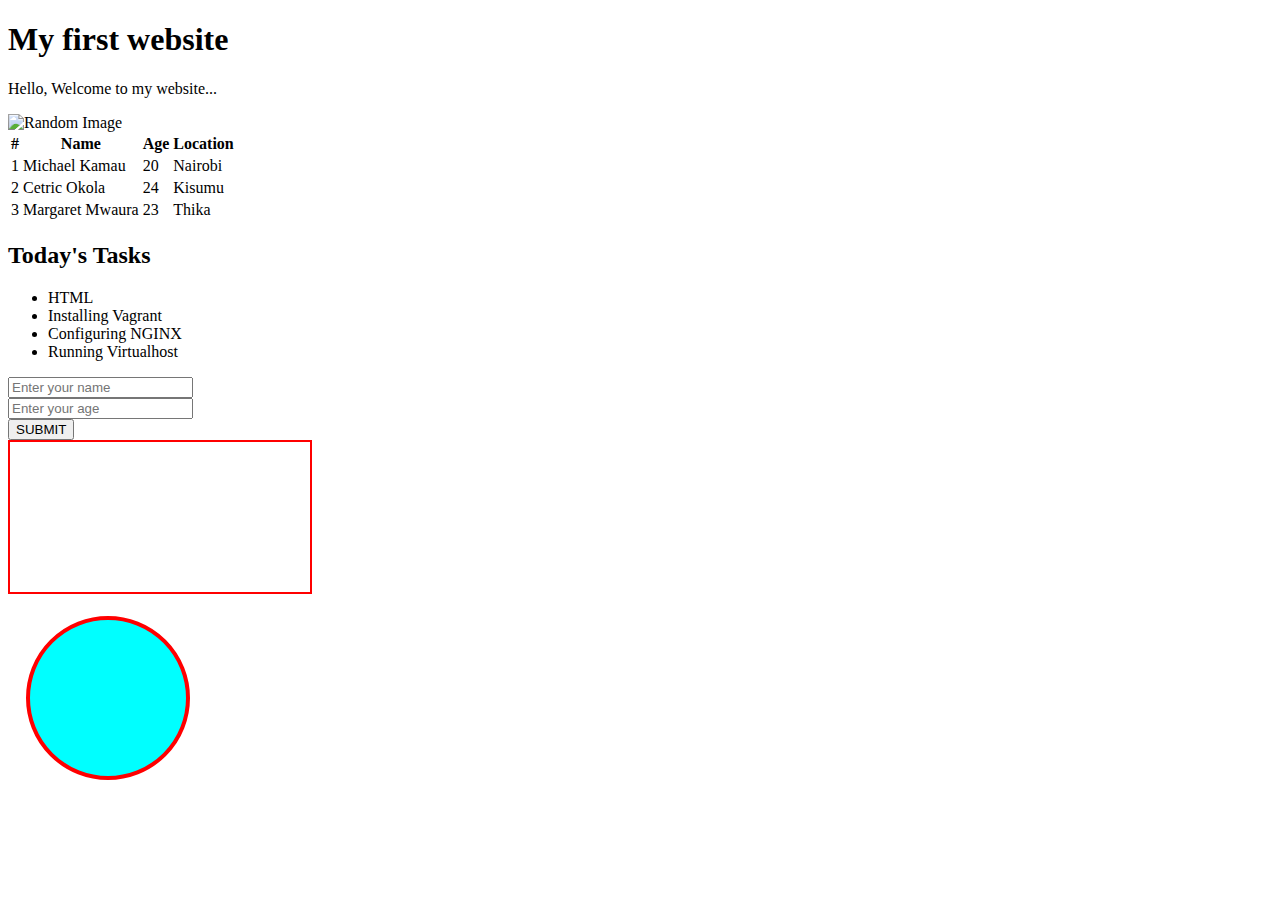
==== data/index.html @ d552eeae "First Commit" ====
<!DOCTYPE html>
<html lang="en">
<head>
    <meta charset="UTF-8">
    <meta name="viewport" content="width=device-width, initial-scale=1.0">
    <meta http-equiv="X-UA-Compatible" content="ie=edge">
    <title>HTML Example</title>
</head>
<body>
    <main>
        <h1>My first website</h1>
        <p class="firstParagraphh">Hello, Welcome to my website...</p>
        <div class="myImage">
            <img src="https://picsum.photos/200/300" alt="Random Image">
        </div>
    </main>
    <section class="container">
        <div class="myTable">
            <table>
                <tr>
                    <th>#</th>
                    <th>Name</th>
                    <th>Age</th>
                    <th>Location</th>
                </tr>
                <tr>
                    <td>1</td>
                    <td>Michael Kamau</td>
                    <td>20</td>
                    <td>Nairobi</td>
                </tr>
                <tr>
                    <td>2</td>
                    <td>Cetric Okola</td>
                    <td>24</td>
                    <td>Kisumu</td>
                </tr>
                <tr>
                    <td>3</td>
                    <td>Margaret Mwaura</td>
                    <td>23</td>
                    <td>Thika</td>
                </tr>
            </table>
        </div>
        <div class="itemList">
            <h2>Today's Tasks</h2>
            <ul>
                <li>HTML</li>
                <li>Installing Vagrant</li>
                <li>Configuring NGINX</li>
                <li>Running Virtualhost</li>
            </ul>
        </div>
        <div class="myForm">
            <form>
                <input type="text" placeholder="Enter your name">
                <br>
                <input type="text" placeholder="Enter your age">
            </form>
            <button type="submit">SUBMIT</button>
        </div>
        <div class="myCanvas">
                <canvas id=”newCanvas” width=”250” height=”150” style="border:2px solid red"></canvas>
        </div>
        <div class="mySVG">
            <svg width="200" height="200">
                <circle cx="100" cy="100" r="80" stroke="red" stroke-width="4" fill="cyan" />
            </svg>    
        </div>
    </section>
    <script language="javascript">
        var data = document.getElementById("newCanvas");
        var newLine = data.getContext("2d");
        newLine.moveTo(0, 0);
        newLine.lineTo(250, 150);
        newLine.stroke();
    </script>
</body>
</html>
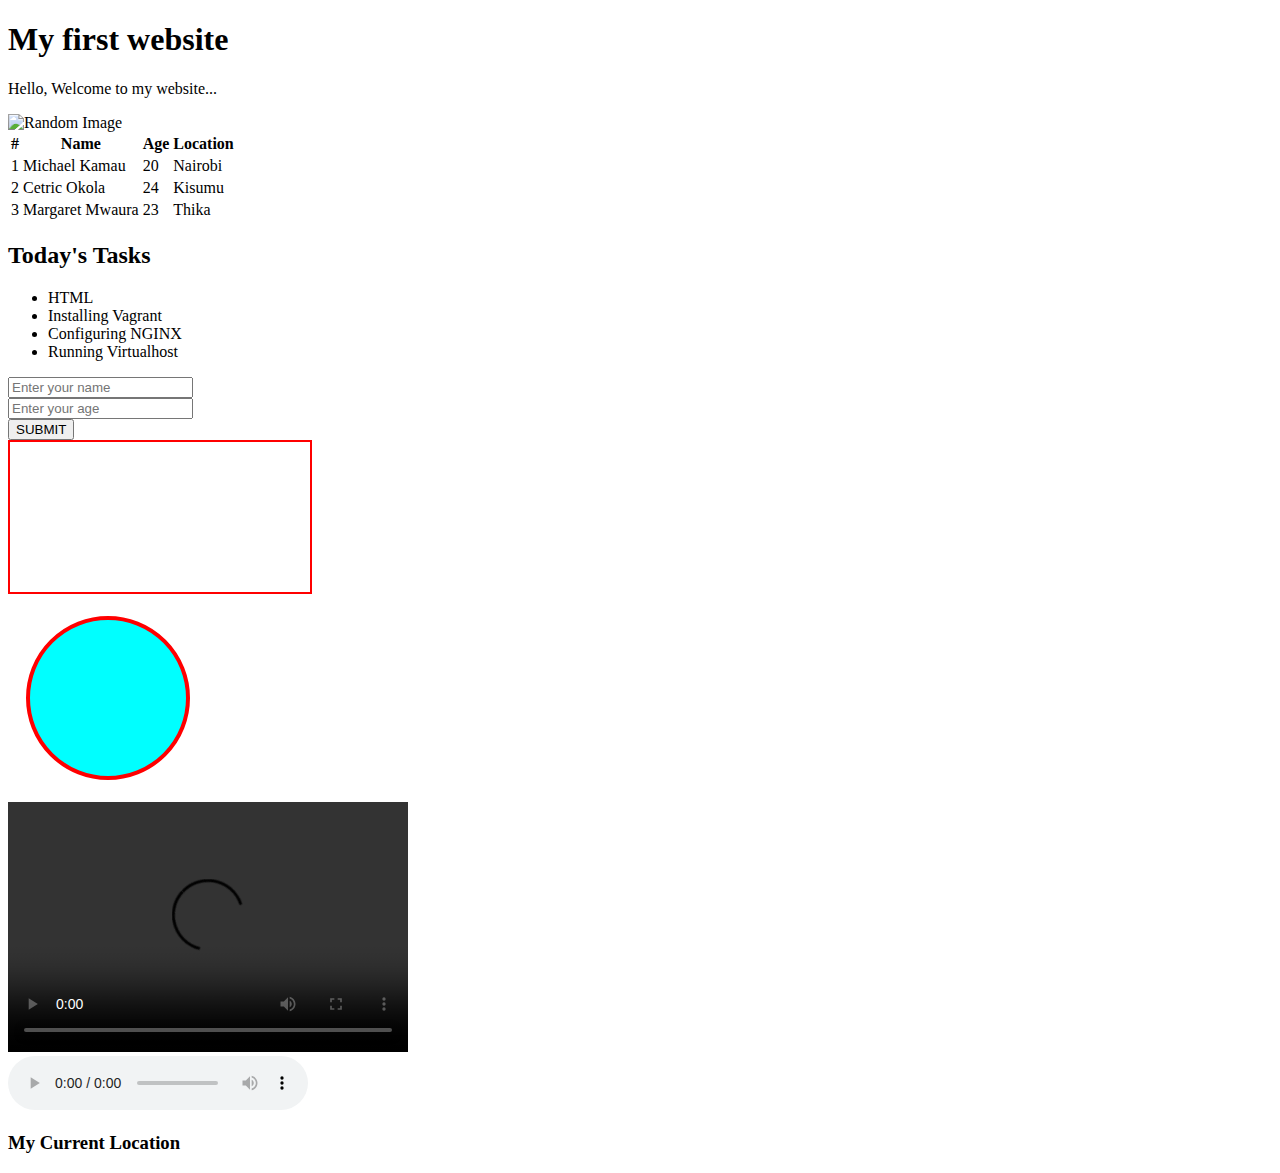
==== commit aef2078b: "First Commit" ====
--- a/data/index.html
+++ b/data/index.html
@@ -68,6 +68,23 @@
                 <circle cx="100" cy="100" r="80" stroke="red" stroke-width="4" fill="cyan" />
             </svg>    
         </div>
+        <div>
+            <video width="400" height="250" controls>
+                <source src="image.mp4" type="video/mp4">
+            </video>
+        </div>
+        <div>
+            <audio controls>
+                <source src="audio.mp3" type="audio/mpeg">
+            </audio>
+        </div>
+        <div>
+            <object data="https://picsum.photos/200/350"></object>
+        </div>
+        <div onload="getCurrentLocation()">
+            <h3>My Current Location</h3>
+            <p id="currentLocation"></p>
+        </div>
     </section>
     <script language="javascript">
         var data = document.getElementById("newCanvas");
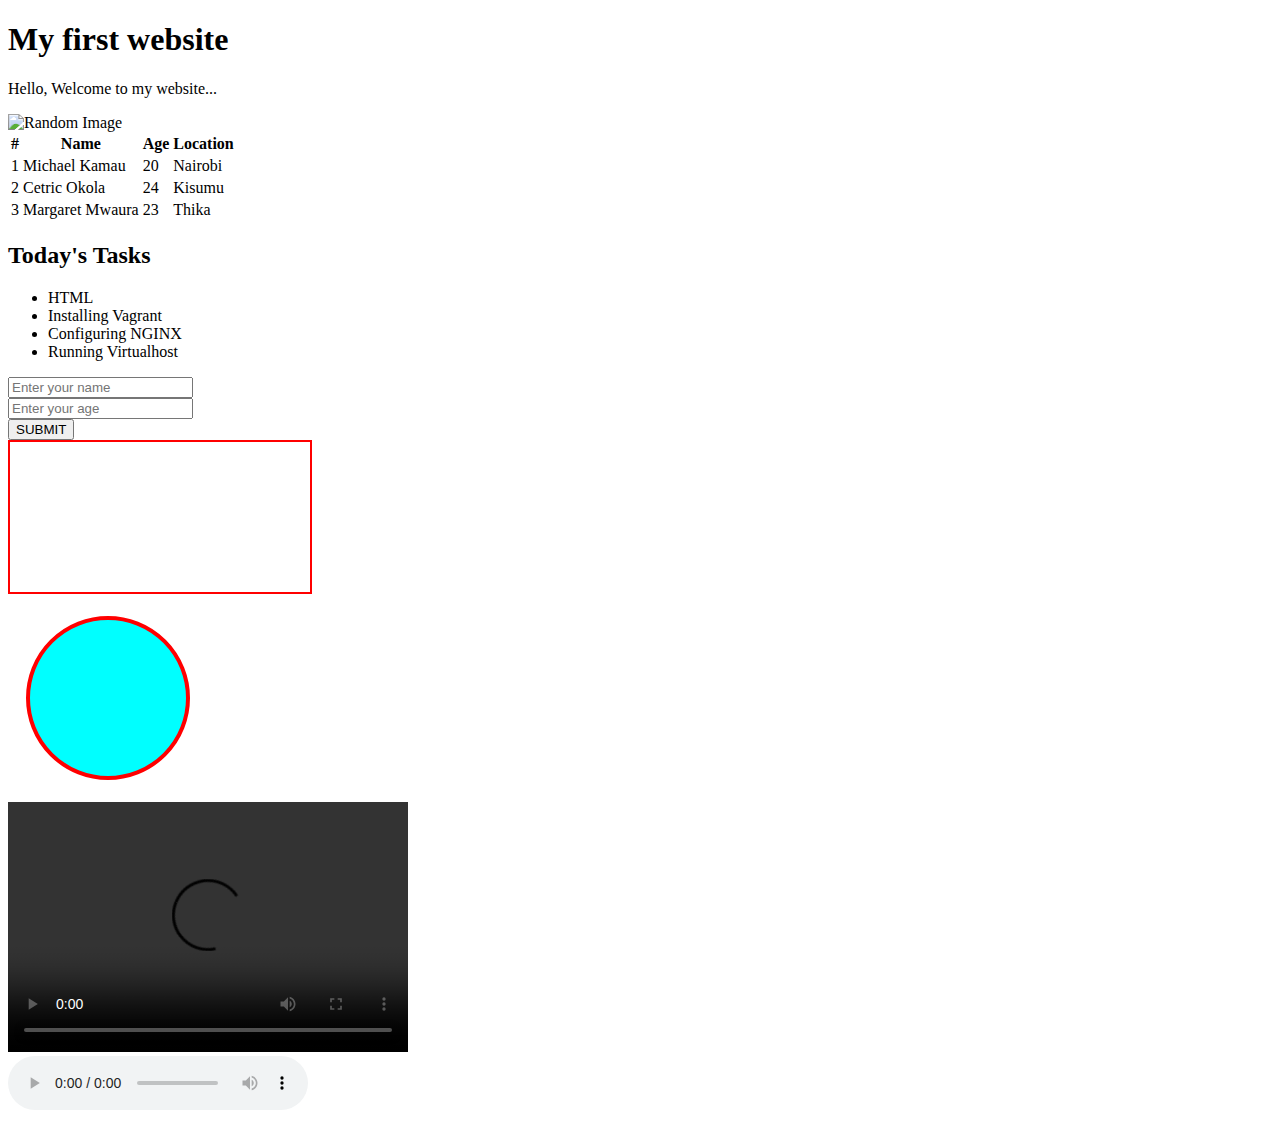
==== commit 546ba4b3: "First Commit" ====
--- a/data/index.html
+++ b/data/index.html
@@ -81,17 +81,8 @@
         <div>
             <object data="https://picsum.photos/200/350"></object>
         </div>
-        <div onload="getCurrentLocation()">
-            <h3>My Current Location</h3>
-            <p id="currentLocation"></p>
-        </div>
+        
     </section>
-    <script language="javascript">
-        var data = document.getElementById("newCanvas");
-        var newLine = data.getContext("2d");
-        newLine.moveTo(0, 0);
-        newLine.lineTo(250, 150);
-        newLine.stroke();
-    </script>
+   
 </body>
 </html>
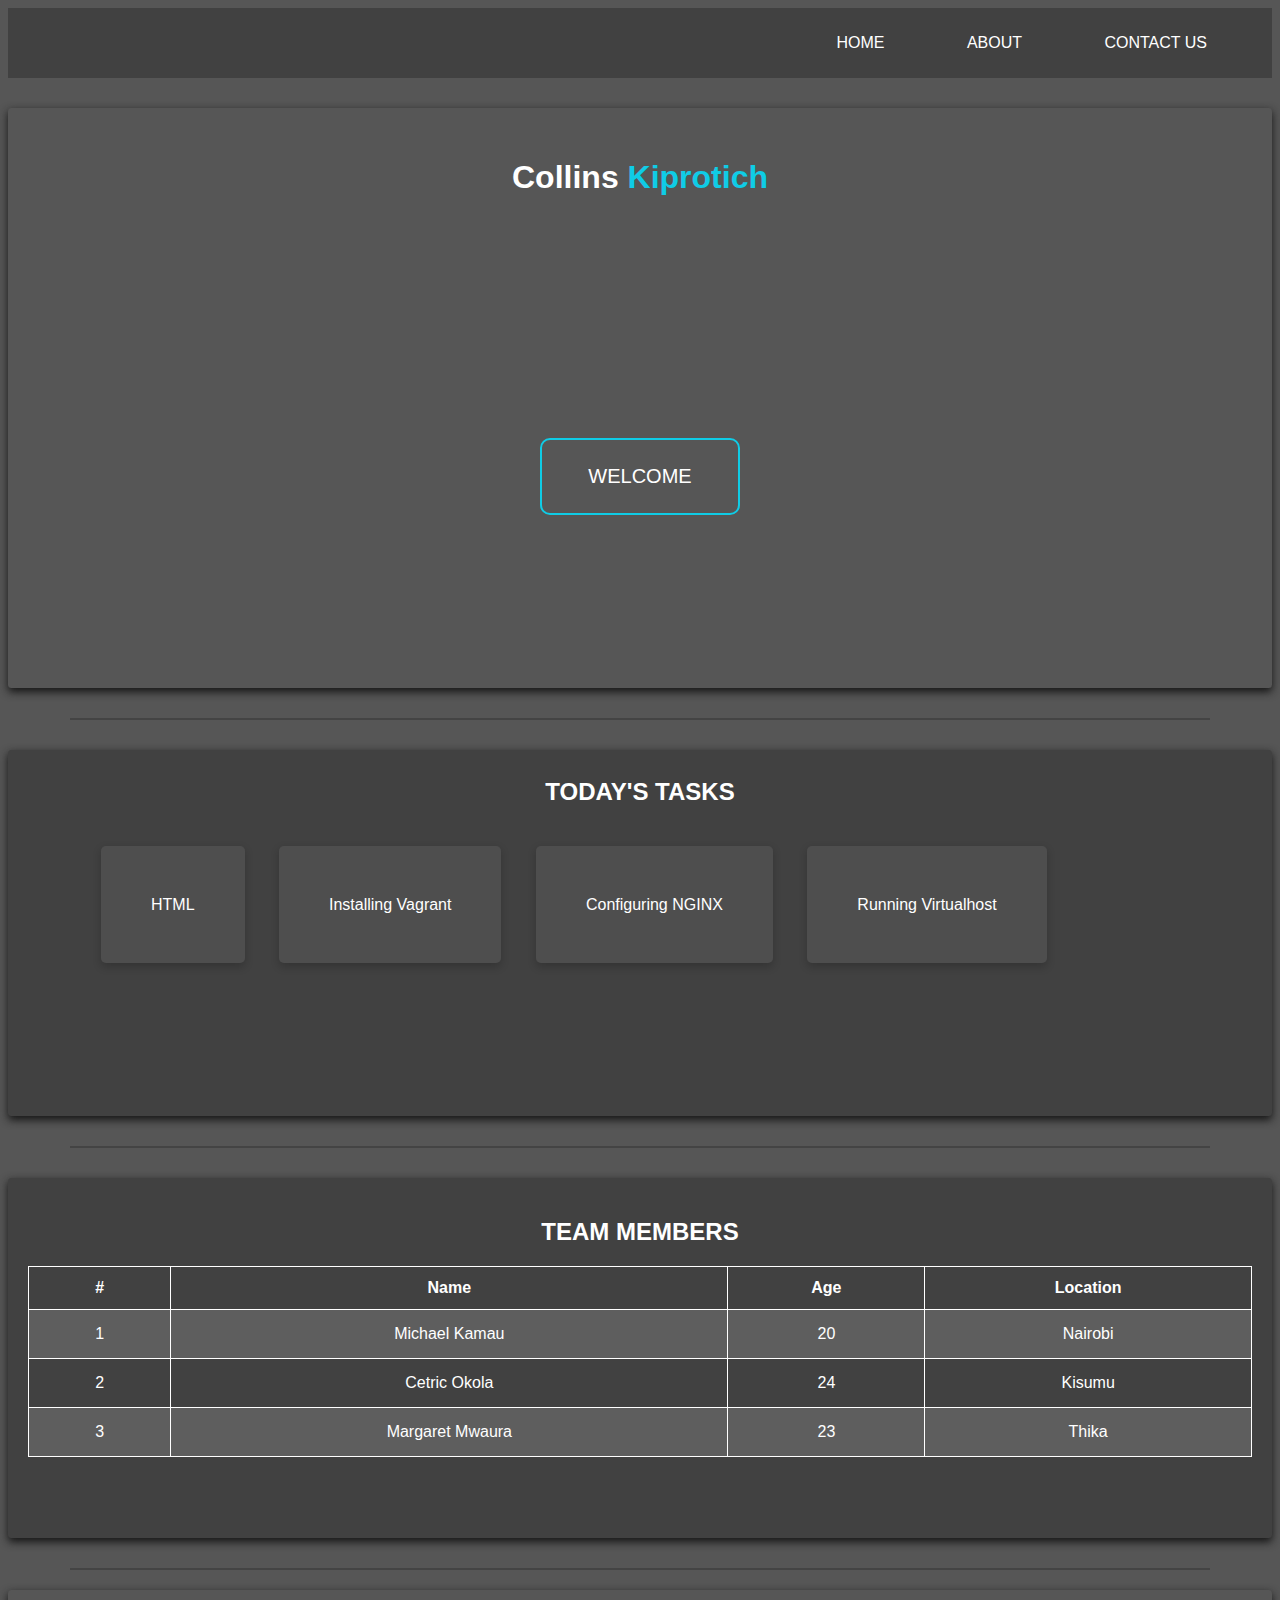
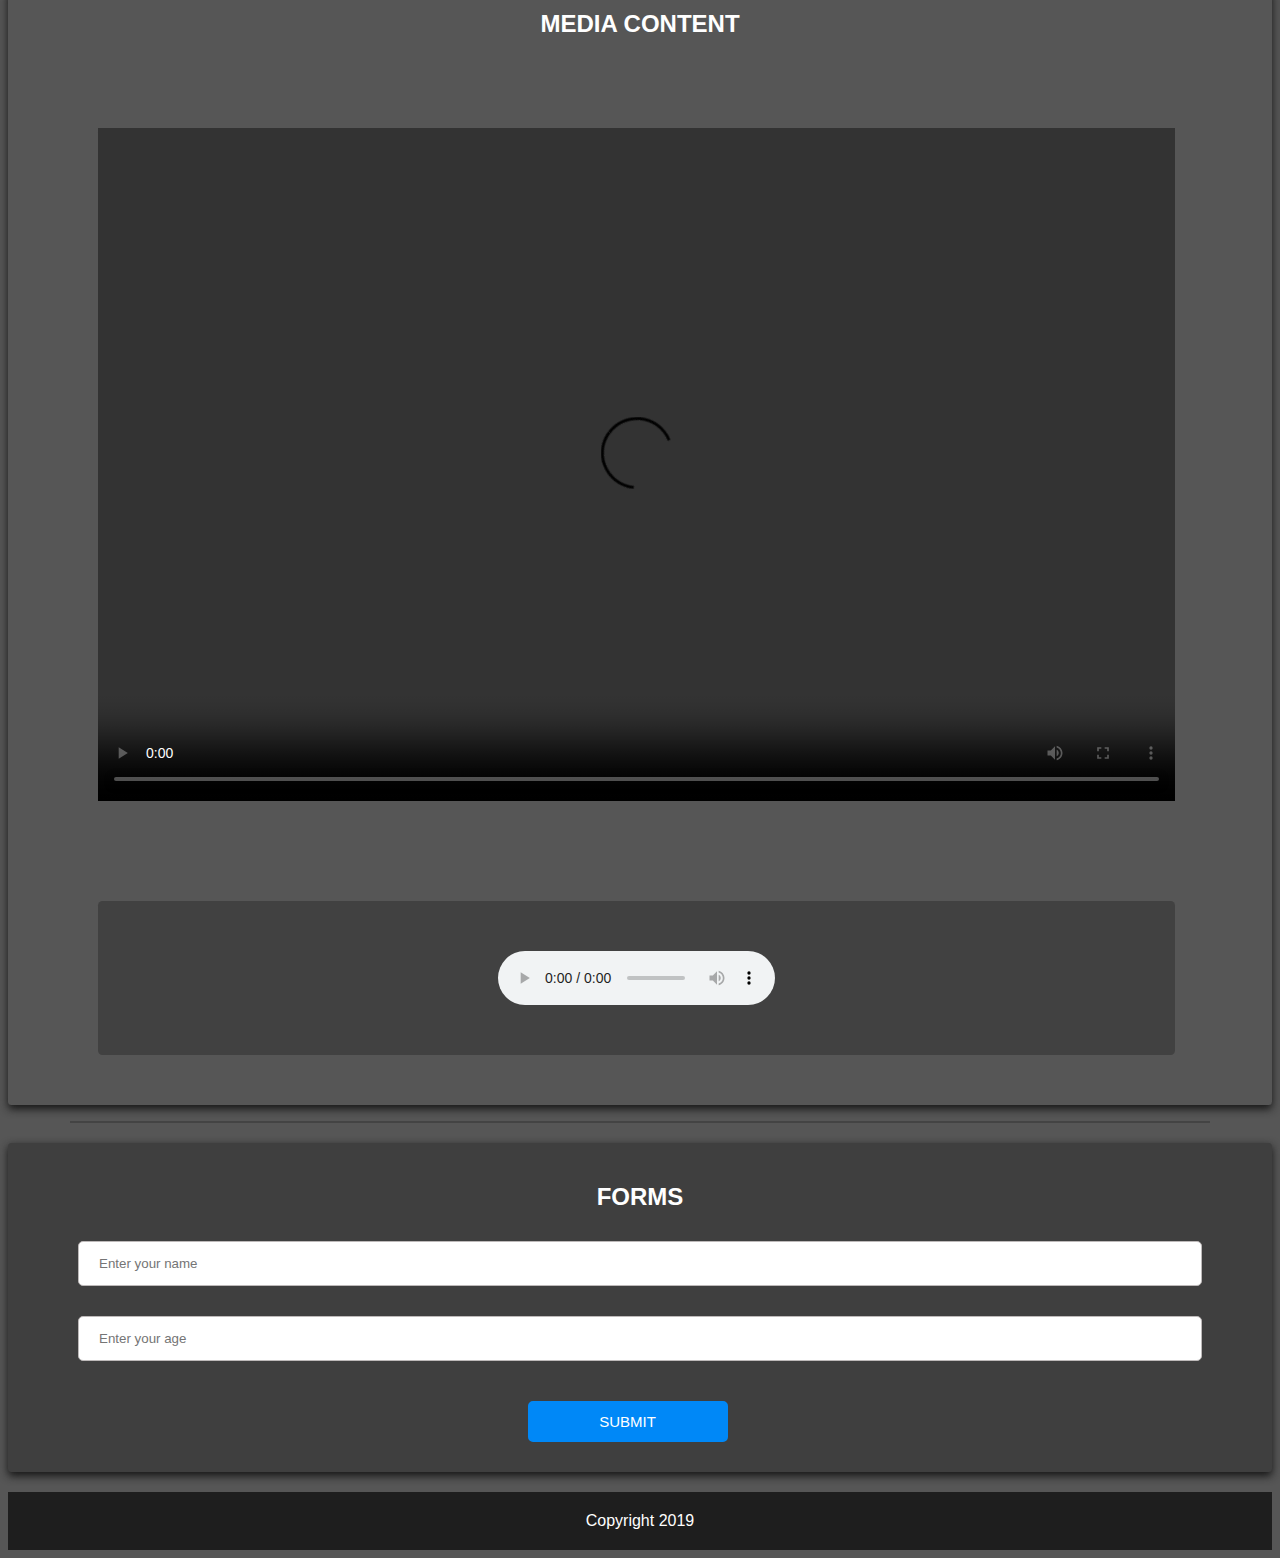
==== commit fad2c736: "initial commit" ====
--- a/data/index.html
+++ b/data/index.html
@@ -1,88 +1,99 @@
 <!DOCTYPE html>
 <html lang="en">
-<head>
-    <meta charset="UTF-8">
-    <meta name="viewport" content="width=device-width, initial-scale=1.0">
-    <meta http-equiv="X-UA-Compatible" content="ie=edge">
-    <title>HTML Example</title>
-</head>
-<body>
-    <main>
-        <h1>My first website</h1>
-        <p class="firstParagraphh">Hello, Welcome to my website...</p>
-        <div class="myImage">
-            <img src="https://picsum.photos/200/300" alt="Random Image">
+  <head>
+    <meta charset="UTF-8" />
+    <meta name="viewport" content="width=device-width, initial-scale=1.0" />
+    <meta http-equiv="X-UA-Compatible" content="ie=edge" />
+    <title>My Website</title>
+    <link rel="stylesheet" href="styles/css/style.css" />
+  </head>
+  <body>
+    <div class="container">
+      <div class="container_navbarmenu">
+        <ul>
+          <li><a href="/">Home</a></li>
+          <li><a href="about.html">About</a></li>
+          <li><a href="#contact">Contact Us</a></li>
+        </ul>
+      </div>
+      <div class="container_heroimage">
+        <h1>Collins <span>Kiprotich</span></h1>
+        <button>WELCOME</button>
+      </div>
+      <hr />
+      <div class="container_body">
+        <div class="container_tasks">
+          <h2>Today's Tasks</h2>
+          <ul>
+            <li>HTML</li>
+            <li>Installing Vagrant</li>
+            <li>Configuring NGINX</li>
+            <li>Running Virtualhost</li>
+          </ul>
         </div>
-    </main>
-    <section class="container">
-        <div class="myTable">
-            <table>
-                <tr>
-                    <th>#</th>
-                    <th>Name</th>
-                    <th>Age</th>
-                    <th>Location</th>
-                </tr>
-                <tr>
-                    <td>1</td>
-                    <td>Michael Kamau</td>
-                    <td>20</td>
-                    <td>Nairobi</td>
-                </tr>
-                <tr>
-                    <td>2</td>
-                    <td>Cetric Okola</td>
-                    <td>24</td>
-                    <td>Kisumu</td>
-                </tr>
-                <tr>
-                    <td>3</td>
-                    <td>Margaret Mwaura</td>
-                    <td>23</td>
-                    <td>Thika</td>
-                </tr>
-            </table>
+        <hr />
+        <div class="container_table">
+          <h2>Team Members</h2>
+          <table>
+            <tr>
+              <th>#</th>
+              <th>Name</th>
+              <th>Age</th>
+              <th>Location</th>
+            </tr>
+            <tr>
+              <td>1</td>
+              <td>Michael Kamau</td>
+              <td>20</td>
+              <td>Nairobi</td>
+            </tr>
+            <tr>
+              <td>2</td>
+              <td>Cetric Okola</td>
+              <td>24</td>
+              <td>Kisumu</td>
+            </tr>
+            <tr>
+              <td>3</td>
+              <td>Margaret Mwaura</td>
+              <td>23</td>
+              <td>Thika</td>
+            </tr>
+          </table>
         </div>
-        <div class="itemList">
-            <h2>Today's Tasks</h2>
-            <ul>
-                <li>HTML</li>
-                <li>Installing Vagrant</li>
-                <li>Configuring NGINX</li>
-                <li>Running Virtualhost</li>
-            </ul>
+        <hr />
+        <div class="container_media">
+          <h2>Media Content</h2>
+          <ul>
+            <li>
+              <div>
+                <video width="400" height="250" controls>
+                  <source src="assets/video.mp4" type="video/mp4" />
+                </video>
+              </div>
+            </li>
+            <li>
+              <div>
+                <audio controls>
+                  <source src="assets/audio.mp3" type="audio/mpeg" />
+                </audio>
+              </div>
+            </li>
+          </ul>
         </div>
-        <div class="myForm">
-            <form>
-                <input type="text" placeholder="Enter your name">
-                <br>
-                <input type="text" placeholder="Enter your age">
-            </form>
-            <button type="submit">SUBMIT</button>
+        <hr />
+        <div class="container_form">
+          <h2>Forms</h2>
+          <form action="">
+            <input type="text" placeholder="Enter your name" />
+            <input type="number" min="0" placeholder="Enter your age" />
+            <button>SUBMIT</button>
+          </form>
         </div>
-        <div class="myCanvas">
-                <canvas id=”newCanvas” width=”250” height=”150” style="border:2px solid red"></canvas>
-        </div>
-        <div class="mySVG">
-            <svg width="200" height="200">
-                <circle cx="100" cy="100" r="80" stroke="red" stroke-width="4" fill="cyan" />
-            </svg>    
-        </div>
-        <div>
-            <video width="400" height="250" controls>
-                <source src="image.mp4" type="video/mp4">
-            </video>
-        </div>
-        <div>
-            <audio controls>
-                <source src="audio.mp3" type="audio/mpeg">
-            </audio>
-        </div>
-        <div>
-            <object data="https://picsum.photos/200/350"></object>
-        </div>
-        
-    </section>
-   
-</body>
+      </div>
+      <div class="container_footer">
+        Copyright 2019
+      </div>
+    </div>
+  </body>
 </html>
--- a/data/styles/css/style.css
+++ b/data/styles/css/style.css
@@ -0,0 +1,272 @@
+.container_navbarmenu {
+  width: 100%;
+  margin: 0;
+}
+.container_navbarmenu ul {
+  background-color: #414141;
+  text-align: right;
+  list-style-type: none;
+  margin: 0;
+  padding: 26px;
+  overflow: hidden;
+}
+.container_navbarmenu ul li {
+  text-transform: uppercase;
+  display: inline;
+  padding: inherit;
+}
+.container_navbarmenu ul li a {
+  text-decoration: none;
+  text-align: center;
+  padding: 15px 13px;
+  color: #fff;
+  display: inline;
+}
+.container_navbarmenu ul li:hover {
+  background-color: #0ebbd3;
+  transition: all 0.5s ease-in-out;
+}
+
+.container_footer {
+  background-color: #1e1e1e;
+  padding: 20px;
+  text-align: center;
+}
+.container_footer ul li {
+  list-style-type: none;
+  display: inline;
+}
+
+.container_bio {
+  background: #373737;
+  padding: 0 20px;
+  text-align: center;
+  margin: 20px 0;
+}
+.container_bio h2 {
+  text-align: center;
+  text-transform: uppercase;
+  padding: 20px 0;
+}
+.container_bio p {
+  text-align: center;
+  padding: 15px;
+}
+.container_bio div {
+  padding: 20px 0;
+}
+.container_bio div img {
+  border-radius: 50%;
+  border: #0fcce6 2.5px solid;
+}
+.container_bio div img:hover {
+  -webkit-transform: rotate(20deg);
+  transform: rotate(20deg);
+  -webkit-transition: all 0.5s cubic-bezier(1, 0, 1, 0.5);
+  transition: all 0.5s cubic-bezier(1, 0, 1, 0.5);
+}
+.container_projects {
+  padding: 15px;
+  margin: 20px 0;
+}
+.container_projects h2 {
+  text-transform: uppercase;
+  text-align: center;
+}
+.container_projects ul {
+  padding: 10px;
+  text-align: center;
+  margin: 0;
+}
+.container_projects ul h3 {
+  padding: 10px;
+  border-radius: 5px;
+  background: #585858;
+}
+.container_projects ul li {
+  list-style-type: none;
+  background: #444444;
+  margin: 20px 0;
+  padding: 30px;
+  text-align: center;
+  display: inline-block;
+}
+
+body {
+  background: rgba(68, 68, 68, 0.9);
+  color: #fff;
+  font-family: "Segoe UI", Tahoma, Geneva, Verdana, sans-serif;
+}
+
+hr {
+  width: 90%;
+  border: 1px solid #444444;
+}
+
+.container_form, .container_media, .container_table, .container_heroimage, .container_tasks, .container_bio, .container_projects, .container_projects ul li {
+  border-radius: 3.5px;
+  box-shadow: 0 3.5px 8px 0 #161616;
+}
+
+.container_tasks {
+  background-color: #414141;
+  height: 350px;
+  padding: 8px;
+  margin: 30px 0;
+  text-align: justify;
+}
+.container_tasks:hover {
+  transition: all 0.5s ease-in-out;
+  box-shadow: 0 3.5px 8px 0 #494949;
+}
+.container_tasks h2 {
+  text-transform: uppercase;
+  text-align: center;
+}
+.container_tasks ul {
+  padding: 70px;
+}
+.container_tasks ul li {
+  list-style: none;
+  box-shadow: 0 3.5px 8px 0 rgba(0, 0, 0, 0.2);
+  background-color: #4e4e4e;
+  display: inline;
+  border-radius: 5px;
+  padding: 50px;
+  margin: 15px;
+}
+.container_heroimage {
+  background: url("../../assets/background_image.png");
+  background-size: cover;
+  background-attachment: fixed;
+  height: 560px;
+  padding: 10px;
+  margin: 30px 0;
+  text-align: center;
+}
+.container_heroimage:hover {
+  transition: all 0.5s ease-in-out;
+  box-shadow: 0 3.5px 8px 0 #494949;
+}
+.container_heroimage h1 {
+  padding: 20px 0 0 0;
+}
+.container_heroimage h1 span {
+  color: #0fcce6;
+}
+.container_heroimage button {
+  padding: 25px;
+  background: inherit;
+  width: 200px;
+  margin: 220px 0;
+  border: #0fcce6 2.5px solid;
+  border-radius: 10px;
+  color: white;
+  font-size: 20px;
+}
+.container_heroimage button:hover {
+  transition: all 0.5s ease-in-out;
+  background: #0fcce6;
+}
+.container_table {
+  background-color: #414141;
+  height: 320px;
+  padding: 20px;
+  margin: 30px 0;
+  text-align: justify;
+}
+.container_table:hover {
+  transition: all 0.5s ease-in-out;
+  box-shadow: 0 3.5px 8px 0 #494949;
+}
+.container_table h2 {
+  text-transform: uppercase;
+  text-align: center;
+}
+.container_table table {
+  border-collapse: collapse;
+  width: 100%;
+}
+.container_table table tr td {
+  border: #fff 1px solid;
+  text-align: center;
+  padding: 15px;
+}
+.container_table table tr th {
+  border: #fff 1px solid;
+  text-align: center;
+  padding: 12px;
+}
+.container_table table tr:nth-child(even) {
+  background-color: #5e5e5e;
+}
+.container_media:hover {
+  transition: all 0.5s ease-in-out;
+  box-shadow: 0 3.5px 8px 0 #494949;
+}
+.container_media ul li {
+  list-style: none;
+  display: inline;
+}
+.container_media h2 {
+  padding: 20px 0;
+  text-transform: uppercase;
+  text-align: center;
+}
+.container_media div {
+  display: inline-flex;
+  background-color: #414141;
+  border-radius: 4.5px;
+  width: 88%;
+  margin: 50px;
+}
+.container_media div video {
+  width: 100%;
+  height: auto;
+}
+.container_media div audio {
+  margin: 50px 400px;
+}
+.container_form {
+  background-color: #3f3f3f;
+  padding: 20px;
+  display: block;
+  margin: 20px 0;
+}
+.container_form:hover {
+  transition: all 0.5s ease-in-out;
+  box-shadow: 0 3.5px 8px 0 #494949;
+}
+.container_form h2 {
+  text-transform: uppercase;
+  text-align: center;
+}
+.container_form form {
+  padding: 0 50px;
+}
+.container_form form input {
+  width: 100%;
+  padding: 14px 20px;
+  margin: 30px 0;
+  display: block;
+  border: 1px solid #bdb9b9;
+  border-radius: 5px;
+  box-sizing: border-box;
+}
+.container_form form button {
+  padding: 10px;
+  background: #0088f7;
+  margin: 10px 40%;
+  width: 200px;
+  border-radius: 5px;
+  border: #0088f7 2.5px solid;
+  color: #fff;
+  font-size: 15px;
+}
+.container_form form button:hover {
+  transition: all 0.5s ease-in-out;
+  background: inherit;
+  border: #0088f7 2.5px solid;
+}
+
+/*# sourceMappingURL=style.css.map */
